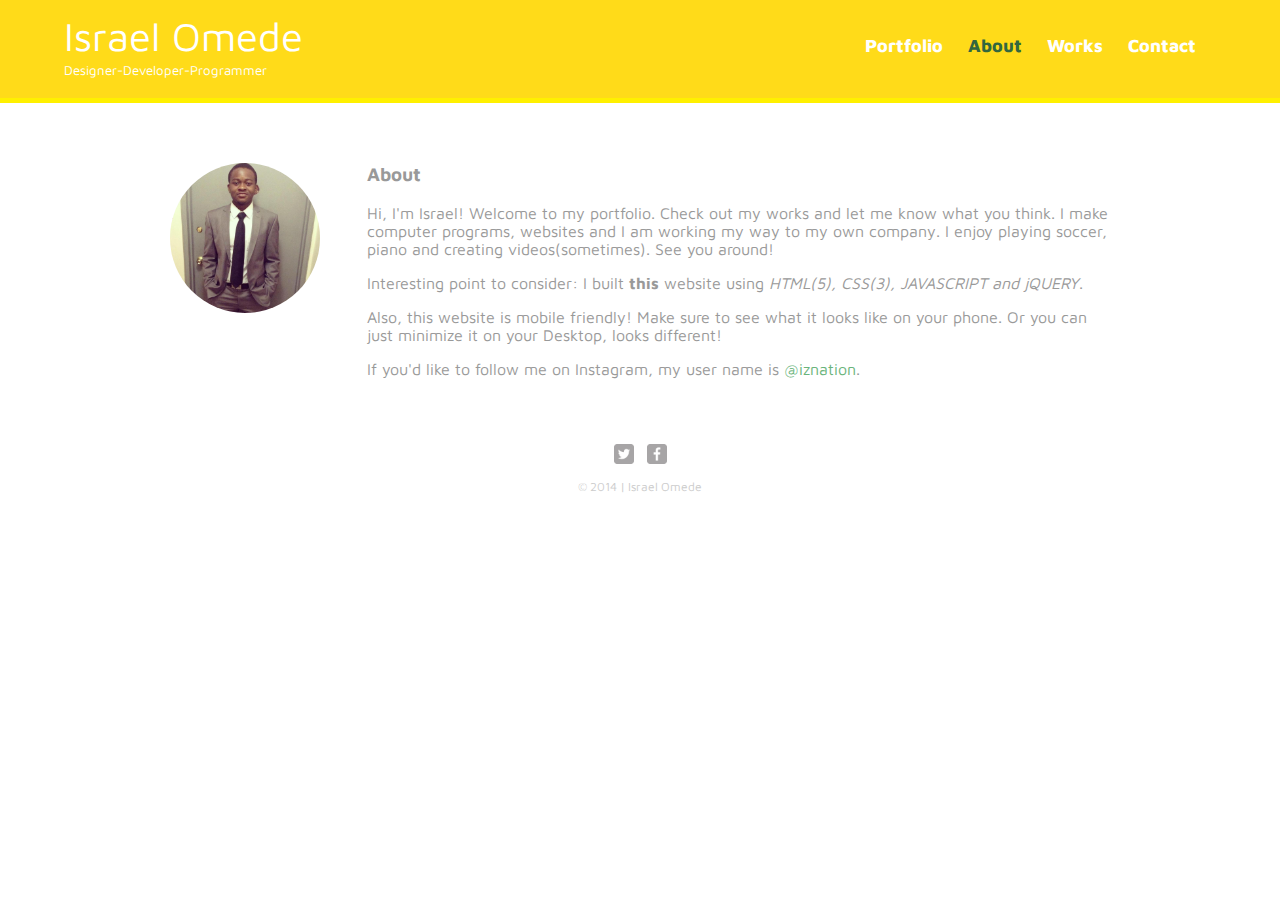
==== about.html @ c6a550fa "initial commit" ====
<!DOCTYPE html>

<html>
   <head> 
     <meta charset="utf-8">
    <title>Israel Omede | D.D.P </title>
  <link rel="stylesheet" href="normalize.css">
  <link href='http://fonts.googleapis.com/css?family=Maven+Pro:700|Playfair+Display+SC|Exo+2' rel='stylesheet' type='text/css'>
  <link rel="stylesheet" href="main.css"> 
      <link rel="stylesheet" href="responsive.css">
     <meta name="viewport" content="width=device-width, initial-scale=1.0">
  </head> 
     <body>
       <header>
      <a href="index.html" id="logo">
         <h1>Israel Omede</h1> 
         <h2>Designer-Developer-Programmer</h2>
      </a>
      <nav>
          <ul> 
             
            <li><a href="index.html" >Portfolio</a></li>
            <li><a href="about.html" class="selected">About</a></li>
			<li><a href="works.html" >Works</a></li>
            <li><a href="contact.html">Contact</a></li>
        </ul>   
      </nav>
     </header>
       <div id="wrapper">
          <section>
            <img src="greysuit.jpg" alt = "Photograph of Israel Omede" class="profile-photo">
            <h3>About</h3>
            <p>Hi, I'm Israel! Welcome to my portfolio. Check out my works and let me know what you think. I make computer programs, websites and I am working my way to my own company. I enjoy playing soccer, piano and creating videos(sometimes). See you around!</p>
            <p>Interesting point to consider: I built <b>this</b> website using <i>HTML(5), CSS(3), JAVASCRIPT and jQUERY</i>.</p>
			<p>Also, this website is mobile friendly! Make sure to see what it looks like on your phone. Or you can just minimize it on your Desktop, looks different!</p>
			<p>If you'd like to follow me on Instagram, my user name is <a href="http://instagram.com/iznation">@iznation</a>.</p>
       </section>
  <footer>
        <img src="twitter-wrap.png" alt="Twitter Logo" class="social-icon">
         <img src="facebook-wrap.png" alt="Facebook Logo"class="social-icon">
       <p>&copy; 2014 | Israel Omede</p>
       </footer>     
  </div>
       </body>
</html>
---- main.css ----
/************************
GENERAL
*************************/

body{
  font-family: 'Maven Pro', sans-serif;
}

#wrapper{ 
  max-width: 940px;
  margin: 0 auto;
  padding: 0 5%;
}


a {
text-decoration: none;
}

img{
  max-width: 100%;
}

h3 {
  margin: 0 0 1em 0;
}

/************************
HEADING
*************************/

header{
  float: left;
  margin: 0 0 30px 0;
  padding: 5px 0 0 0;
  width: 100%;
}


#logo{
  text-align: center;
  margin: 0;
}

h1 {
  font-family: 'Maven Pro', sans-serif;
  margin: 15px 0;
  font-size: 1.75em;
  font-weight: normal;
  line-height: 0.8em;
}

h2{
  font-size: 0.75em;
  margin: -5px 0 0;
  font-weight: normal;
}


/************************
NAVIGATION
*************************/

nav {
  text-align: center;
  padding: 10px 0;  
  margin: 20px 0 0;
}

nav ul {
  list-style: none;
  margin: 0 10px;
  padding: 0;
}

nav li {
  display: inline-block;
}

nav a {
  font-weight: 800;
  padding: 15px 10px;
  
}

/************************
FOOTER
*************************/

footer{
  font-size: 0.75em;
  text-align: center;
  clear: both;
  padding-top: 50px;
  color: #ccc;
}

.social-icon {
  width: 20px;
  height: 20px;
  margin: 0 5px;
}


/************************
PAGE: PORTFOLIO
*************************/

#gallery {
  margin: 0;
  padding:0;
  list-style: none;
}

#gallery li {
  float: left;
  width: 45%;
  margin: 2.5%;
  background-color: #f5f5f5;
  color: #bdc3c7;
}

#gallery li a p {
  margin: 0;
  padding: 5%;
  font-size: 0.75em;
  color: #bdc3c7;
}


/************************
PAGE: ABOUT
in margin, the first number is for the top, 2nd for the left and right and then the 3rd is for the bottom.
*************************/

.profile-photo {
  display: block;
  max-width: 150px;
  margin: 0 auto 30px;
  border-radius: 100%; /*allows you to add rounded corners to pictures*/
}

.work-photo {
  display: block;
  max-width: 150px;
  margin: 0 auto 30px;
  border-radius: 35%; /*allows you to add rounded corners to pictures*/
}

.thumbs-photo {
  display: block;
  max-width: 150px;
  margin: 0 auto 30px;
  border-radius: 35%; /*allows you to add rounded corners to pictures*/
}
/************************
PAGE: CONTACT
*************************/
.contact-info{
  list-style: none;
  padding: 0;
  margin: 0;
  font-size: 0.9em;
}

.contact-info a{
  display: block;
  min-height: 20px;
  background-repeat: no-repeat;
  background-size: 20px 20px;
  padding: 0 0 0 30px;
  margin: 0 0 10px;
}


.contact-info li.mail a {
  background-image: url('../img/mail.png');
}

.contact-info li.phone a {
  background-image: url('../img/phone.png');
}

/************************
COLORS
*************************/


/* green header */
header{
  background: #FFDB19;
  border-color: #FFF195;
}

/*logo text*/
h1, h2 {
  color: #fff;
}

/*nav background on mobile*/
nav {
  background: #9ACD32;
}

/* links */
a{
  color: #6ab47b;  
}

/* nav link */
nav a, nav a:visited {
  color: #fff;
}

/* selected nav link */
nav a.selected, nav a:hover {
color: #32673f;
}


/* site body */
body{
  background-color: #fff;
  color: #999;
}
---- responsive.css ----
@media screen and (min-width: 480px) {
  
  /************************
  TWO COLUMN LAYOUT
  *************************/

  #primary {
    width: 50%;
    float: left;
  }
  
  #secondary{
    width: 40%;
    float: right;
  }
  
  /************************
  PAGE: PORTFOLIO
  *************************/
  
  #gallery li {
    width: 28.3333%;
  }
  
  #gallery li:nth-child(4n) {
    clear: left;
  }
  
   /************************
  PAGE: ABOUT
  *************************/
   
  .profile-photo {
    float: left;
    margin: 0 5% 80px 0;
  }
  
  .work-photo {
	float: right;
	margin: 0 0% 80px 0;
  }
  
   .thumbs-photo {
	float: left;
	margin: 0 0% 80px 0;
  }
  
}

@media screen and (min-width: 660px){

   /************************
  HEADER
  *************************/
  
  nav {
    background: none;
    float: right;
    font-size: 1.125em;
    margin-right: 5%;
    text-align: right;
    width: 45%;
  }
  
  #logo {
    float: left;
    margin-left: 5%;
    text-align: left;
    width: 45%;
  }
  
  h1 {
    font-size: 2.5em;
  }

  h2 {
    font-size: 0.825em;
    margin-bottom: 20px;
  }
  
  header {
    border-bottom: 5px solid #FFF000;
    margin-bottom: 60px;    
  }
  
}
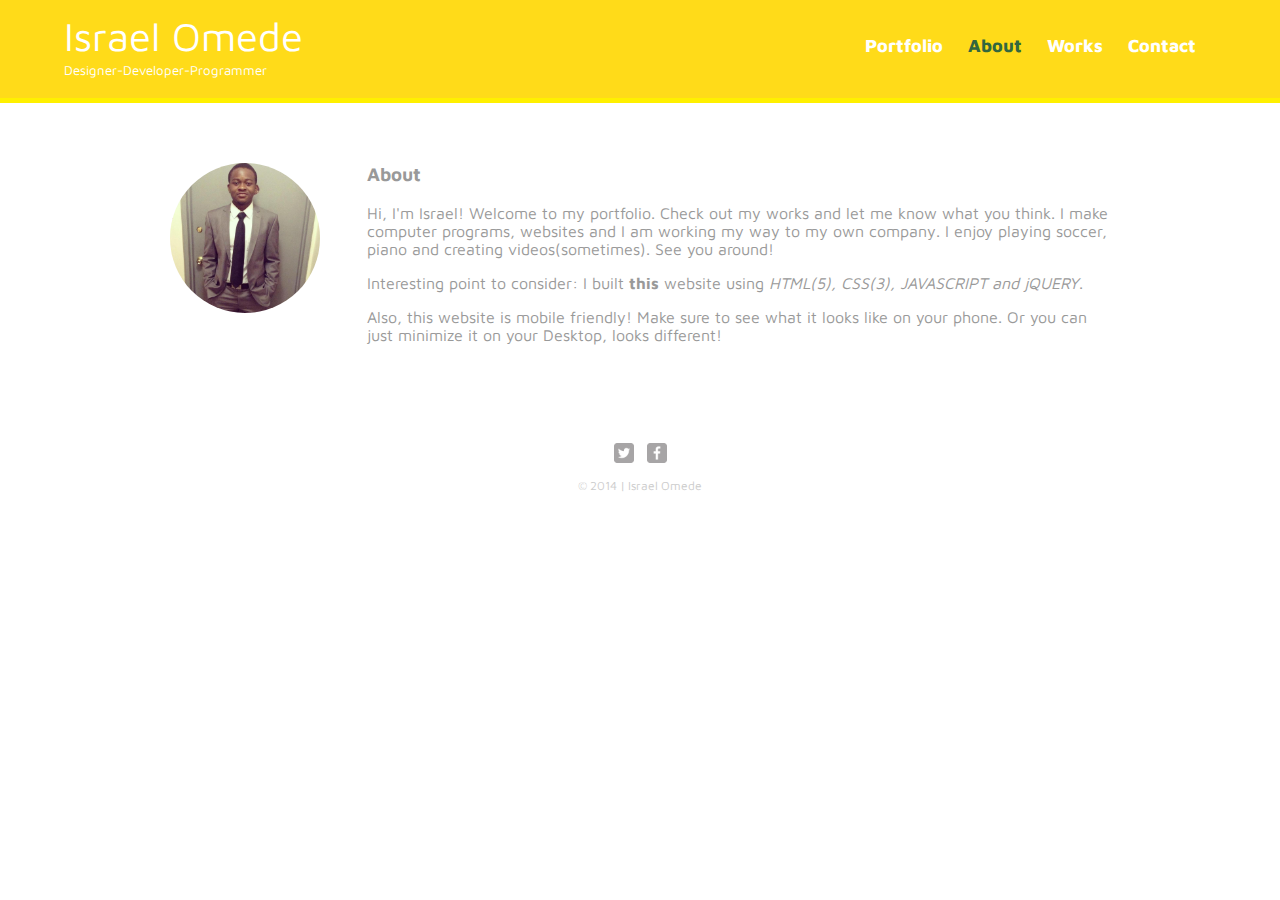
==== commit 1795b3e6: "Update about.html" ====
--- a/about.html
+++ b/about.html
@@ -33,7 +33,6 @@
             <p>Hi, I'm Israel! Welcome to my portfolio. Check out my works and let me know what you think. I make computer programs, websites and I am working my way to my own company. I enjoy playing soccer, piano and creating videos(sometimes). See you around!</p>
             <p>Interesting point to consider: I built <b>this</b> website using <i>HTML(5), CSS(3), JAVASCRIPT and jQUERY</i>.</p>
 			<p>Also, this website is mobile friendly! Make sure to see what it looks like on your phone. Or you can just minimize it on your Desktop, looks different!</p>
-			<p>If you'd like to follow me on Instagram, my user name is <a href="http://instagram.com/iznation">@iznation</a>.</p>
        </section>
   <footer>
         <img src="twitter-wrap.png" alt="Twitter Logo" class="social-icon">
